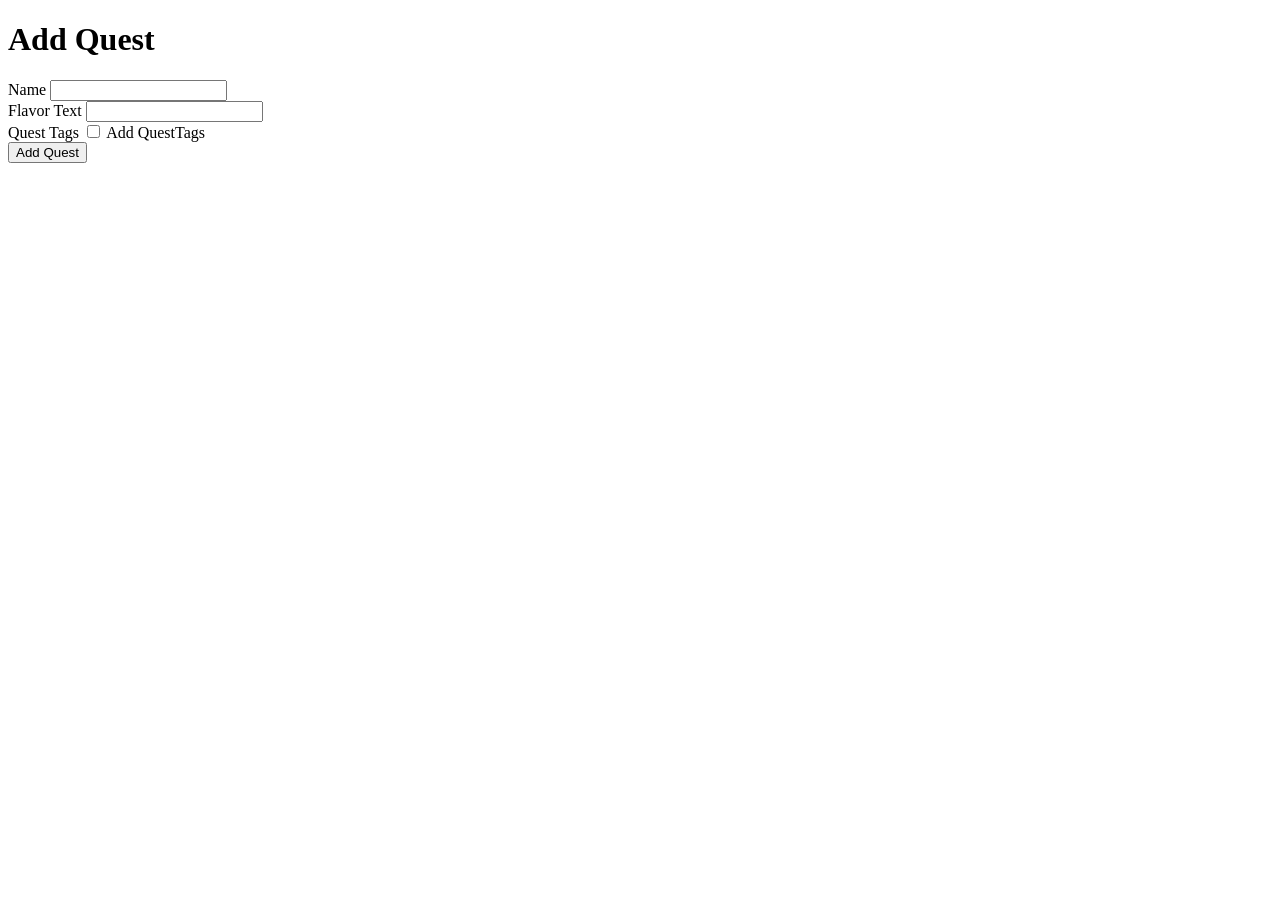
==== src/main/resources/templates/add.html @ 67de2590 "Updated - Finished" ====
<!DOCTYPE html>
<html lang="en" xmlns:th="http://www.thymeleaf.org/">
<head th:replace="~{fragments :: head}"></head>
<body class="container body-content">

<nav th:replace="~{fragments :: page-header}"></nav>

<h1>Add Quest</h1>

<form method="post" style="max-width:600px;" th:object="${quest}">
    <div class="form-group">
        <label th:for="*{name}">Name</label>
        <input class="form-control" th:field="*{name}" />
        <span th:errors="*{name}" class="error"></span>
    </div>

    <div class="form-group">
        <label th:for="*{flavorText}">Flavor Text</label>
        <input class="form-control" th:field="*{flavorText}" />
        <span th:errors="*{flavorText}" class="error"></span>
    </div>

    <div class="form-group">
        <label th:for="*{questTags}">Quest Tags</label>
        <th:block th:each="questTag : ${questTags}">
            <input type="checkbox" th:field="*{questTags}" th:value="${questTag.id}" />
            <label th:for="${questTag.id}" th:text="${questTag.name}"></label>
        </th:block>
        <a th:href="@{'/questTags/add'}">Add QuestTags</a>
    </div>

    <input type="submit" value="Add Quest" />
</form>

</body>
</html>
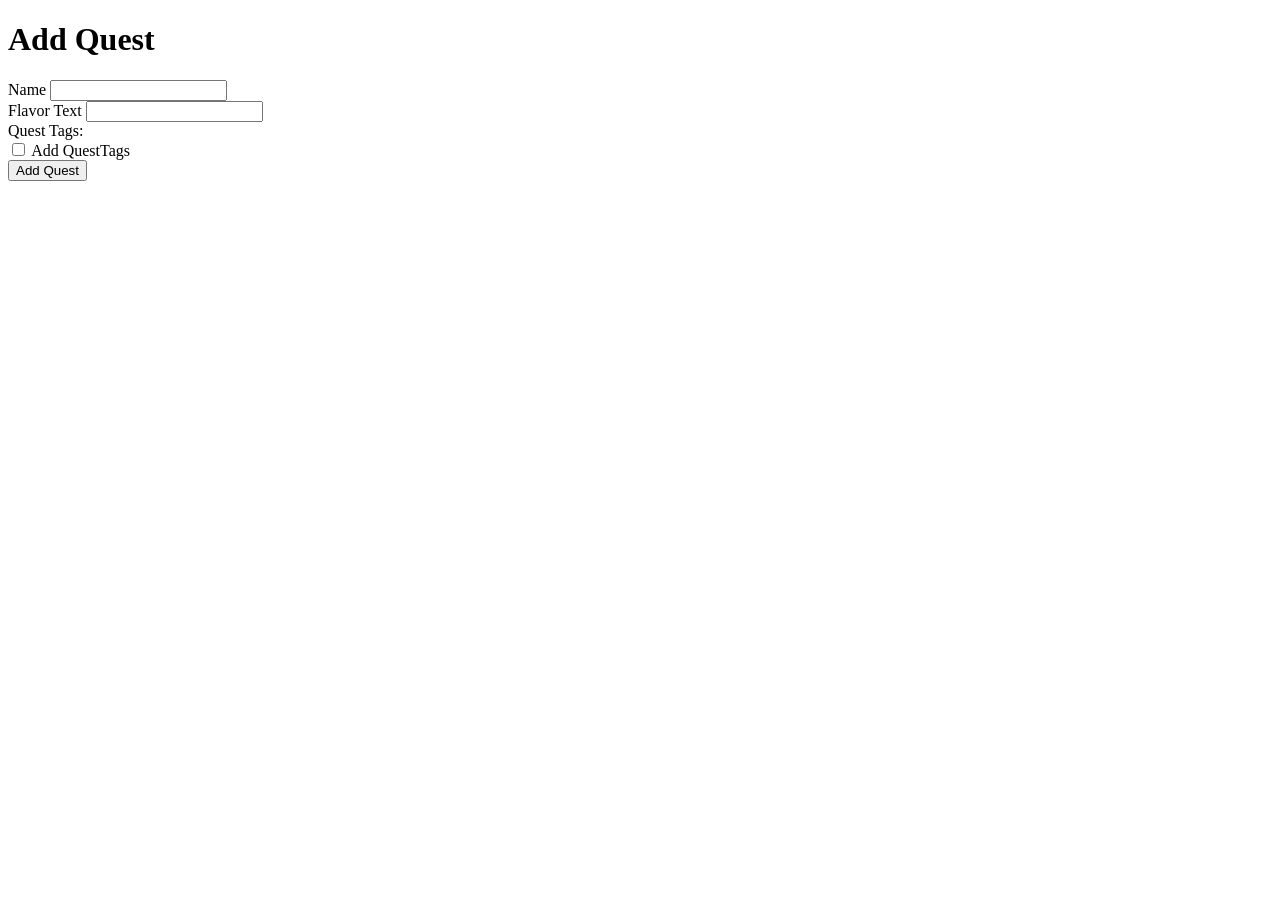
==== commit 79d6fc1b: "Updated - Finished" ====
--- a/src/main/resources/templates/add.html
+++ b/src/main/resources/templates/add.html
@@ -21,7 +21,8 @@
     </div>
 
     <div class="form-group">
-        <label th:for="*{questTags}">Quest Tags</label>
+        <label th:for="*{questTags}">Quest Tags:</label>
+        <br>
         <th:block th:each="questTag : ${questTags}">
             <input type="checkbox" th:field="*{questTags}" th:value="${questTag.id}" />
             <label th:for="${questTag.id}" th:text="${questTag.name}"></label>
